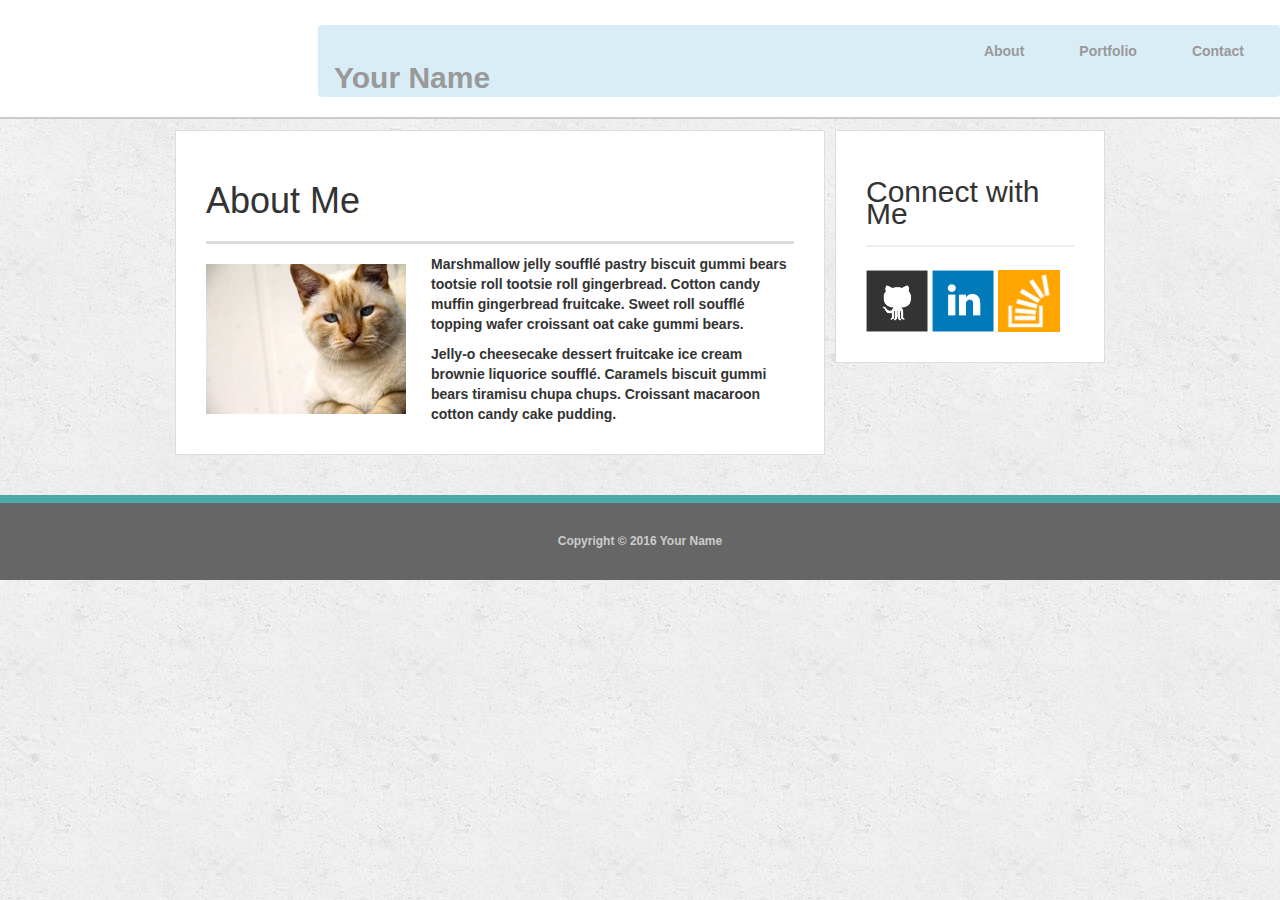
==== index.html @ c7a79263 "Bootstrap related submission of Assignment 2" ====
<!doctype html>
<html lang="en-us">

<head>
  <meta charset="UTF-8">
  <meta name="viewport" content="width=device-width, initial-scale=1.0">
  <title>About | Your Name</title>
  <link rel="stylesheet" type="text/css" href="assets/css/reset.css">
  <link rel="stylesheet" type="text/css" href="assets/css/style.css">
  <!--<link rel="stylesheet" type="text/css" href="assets/navbar.css"> -->
  
  <link rel="stylesheet" href="https://maxcdn.bootstrapcdn.com/bootstrap/3.3.6/css/bootstrap.min.css">
  <!--<link rel="stylesheet" type="text/css" href="assets/css/style.css">-->
  
</head>

<body>

<header id="masthead">-->
  <!--
    <div class="container">
      <a href="index.html" id="logo">Your Name</a>
      <nav>
        <a href="index.html">About</a>
        <a href="portfolio.html">Portfolio</a>
        <a href="contact.html">Contact</a>
      </nav>
    </div>
  </header>-->
  
  <nav class="navbar navbar-expand-lg navbar-dark bg-info">

   
      

    <div class="container">

        <div class="navbar-header">
          <a class="navbar-brand" style="margin-bottom: 20px"><h2><strong>Your Name<strong></h2></a>
        </div>
        <div class="collapse navbar-collapse" id="bs-example-navbar-collapse-1">
          <ul class="nav navbar-nav navbar-right list-inline">
            <li><a href="index.html">About</a></li>
            <li><a href="portfolio.html">Portfolio</a></li>
            <li><a href="contact.html">Contact</a></li>
          </ul>
        </div>

    </div>
      
  </nav>
    
  </header>

  <div id="main-container" class="container">
    <section class="main-section">
      <h1>About Me</h1>

      <img src="assets/images/cat.jpg" class="auth-image" alt="Your Name">

      <p>Marshmallow jelly souffl&eacute; pastry biscuit gummi bears tootsie roll tootsie roll gingerbread. Cotton candy muffin gingerbread fruitcake. Sweet roll souffl&eacute; topping wafer croissant oat cake gummi&nbsp;bears.</p>

      <p>Jelly-o cheesecake dessert fruitcake ice cream brownie liquorice souffl&eacute;. Caramels biscuit gummi bears tiramisu chupa chups. Croissant macaroon cotton candy cake pudding.</p>

    </section>

    <section class="sidebar">
      <div id="connect">
        <h2>Connect with Me</h2>

        <a href="#"><img src="assets/images/github-128.png" class="social" alt="GitHub" /></a>
        <a href="#"><img src="assets/images/linkedin-128.png" class="social" alt="LinkedIn" /></a>
        <a href="#"><img src="assets/images/stackoverflow-128.png" class="social" alt="Stack Overflow" /></a>
      </div>
    </section>
  </div>

<footer>
  <div class="container">
    <div class="row">
      <div class="col-sm-12">
        Copyright &copy; 2016 Your Name
      </div>
    </div>
  </div>
</footer>
</body>

</html>
---- assets/css/style.css ----
body {
  font-family: Arial, "Helvetica Neue", Helvetica, sans-serif;
  font-size: 18px;
  line-height: 34px;
  color: #777;
  background: url("../images/concrete_seamless.png");
}

* {
  box-sizing: border-box;
}

/* general */

.container {
  width: 100%;
  max-width: 960px;
  margin: 0 auto;
  clear: both;
}

h1,
h2,
h3,
p {
  margin-bottom: 20px;
}

p:last-child {
  margin-bottom: 0;
}

h1,
h2,
h3 {
  font-family: Georgia, Times, "Times New Roman", serif;
  font-weight: 700;
  color: #4aaaa5;
}

h1 {
  padding-bottom: 20px;
  font-size: 30px;
  line-height: 49px;
  border-bottom: 3px solid #ddd;
}

h2,
h3 {
  font-size: 22px;
}

/* header */

#masthead {
  position: fixed;
  z-index: 99;
  width: 100%;
  margin: 0 0 30px;
  overflow: auto;
  color: #fff;
  background: #fff;
  border-bottom: 2px solid #ccc;
}

#logo {
  float: left;
  width: 250px;
  height: 90px;
  font-family: Georgia, Times, "Times New Roman", serif;
  font-size: 30px;
  font-weight: 700;
  line-height: 90px;
  color: #fff;
  text-align: center;
  text-decoration: none;
  background: #4aaaa5;
}

nav {
  float: right;
  margin-top: 25px;
}

nav a {
  display: inline-block;
  padding-left: 15px;
  margin-left: 15px;
  line-height: 18px;
  color: #999;
  text-decoration: none;
  border-left: 1px solid #efefef;
}

nav a:first-child {
  border-left: 0 none;
}

/* footer */

footer {
  padding: 30px 0;
  clear: both;
  font-size: 12px;
  color: #fff;
  color: #ccc;
  text-align: center;
  background: #666;
  border-top: 8px solid #4aaaa5;
}

/* sidebar */

.sidebar {
  float: right;
  width: 100%;
  max-width: 270px;
  padding: 30px;
  margin-bottom: 20px;
  background: #fff;
  border: 1px solid #ddd;
}

h3,
.sidebar h2 {
  padding-bottom: 20px;
  margin-bottom: 15px;
  line-height: 22px;
  border-bottom: 2px solid #eee;
}

.social {
  width: 62px;
  height: 62px;
  margin-top: 8px;
  margin-right: 5px;
}

.social:last-child {
  margin-right: 0;
}

/* main */

#main-container {
  padding-top: 130px;
}

.main-section {
  float: left;
  width: 100%;
  max-width: 650px;
  padding: 30px;
  margin: 0 0 40px;
  background: #fff;
  border: 1px solid #ddd;
}

/* portfolio page */

.work {
  position: relative;
  float: left;
  width: 274px;
  margin: 20px 0 25px;
  overflow: auto;
}

.work:nth-child(even) {
  margin-right: 40px;
}

.work img {
  width: 100%;
  border: 0 none;
  opacity: 0.8;
}

.work h3 {
  position: absolute;
  bottom: 20px;
  width: 100%;
  padding: 15px;
  margin-bottom: 0;
  font-weight: 300;
  line-height: 30px;
  color: #fff;
  text-align: center;
  background: #4aaaa5;
  border-bottom: 0;
}

.auth-image {
  float:left;
  width: 200px;
  /*for 968-index.jpg, change float:center; width:600 px;*/
  height: auto;
  margin-top: 10px;
  margin-right: 25px;
}

/* contact page */

#contact-form ul {
  margin-bottom: 20px;
}

#contact-form li {
  margin-bottom: 10px;
}

label,
input[type=text],
input[type=email],
textarea {
  display: block;
  width: 100%;
}

input[type=text],
input[type=email],
textarea {
  height: 35px;
  padding: 0 10px;
  font-size: 14px;
  border: 1px solid #ddd;
}

textarea {
  height: 200px;
}

input[type=submit] {
  padding: 10px 30px;
  font-size: 18px;
  color: #fff;
  cursor: pointer;
  background: #4aaaa5;
  border: 0 none;
}

/* New changes are added to support Media querry */

@media screen and (max-width: 980px) {
  /* The body's bg color will be #333 */
      .auth-image {
        float:left;
        width: 600px;
      }
      .main-section {
        float: left;
        width: 100%;
        max-width: 650px;
        padding: 30px;
        margin: 0 0 40px;
        background: #fff;
        border: 1px solid #ddd;
      }
      .work {
        position: relative;
        float: left;
        width: 580px;
        margin: 20px 0 0px;
        overflow: auto;
      }
}


  @media screen and (max-width: 768px) {
  
      .main-section {
          float: left;
          width: 100%;
          max-width: 768px;
          padding: 30px;
          margin: 0 0 40px;
          background: #fff;
          border: 1px solid #ddd;
          }

      .auth-image {
            float:left;
            width: 200px;
          }

      .sidebar {
            float: left;
            max-width: 768px;
            width: 100%;
          }

      .work {
          position: relative;
          float: left;
          width: 274px;
          margin: 20px 0 0px;
          overflow: auto;
        }
  }
  
  @media screen and (max-width: 640px){
    
     #logo {
          float: left;
          width: 640px;
          height: 90px;
          font-family: Georgia, Times, "Times New Roman", serif;
          font-size: 30px;
          font-weight: 700;
          line-height: 90px;
          color: #fff;
          text-align: center;
          text-decoration: none;
          background: #4aaaa5;
        }
    nav {
          float: left;
          margin-top: 25px;
        }

    nav a {
          display: inline-block;
          padding-left: 50px;
          margin-left: 70px;
          line-height: 18px;
          color: #999;
          text-decoration: none;
          border-left: 1px solid #efefef;
        }

    nav a:first-child {
          border-left: 0 none;
        }

    .main-section {
          float: left;
          width: 100%;
          max-width: 640px;
          padding: 30px;
          margin: 0 0 40px;
          background: #fff;
          border: 1px solid #ddd;
          }
    .auth-image {
          float:left;
          width: 580px;
          /*for 968-index.jpg, change float:center; width:600 px;*/
          height: auto;
          margin-top: 10px;
          margin-right: 25px;
        }
    
    .sidebar {
        float: left;
        max-width:640px;
        width: 100%;
      }
    .work {
          position: relative;
          float: left;
          width: 500px;
          margin: 20px 0 0px;
          overflow: auto;
      }
      
  }
---- assets/navbar.css ----
//
// Navbars
// --------------------------------------------------


// Wrapper and base class
//
// Provide a static navbar from which we expand to create full-width, fixed, and
// other navbar variations.

.navbar {
  position: relative;
  min-height: @navbar-height; // Ensure a navbar always shows (e.g., without a .navbar-brand in collapsed mode)
  margin-bottom: @navbar-margin-bottom;
  border: 1px solid transparent;

  // Prevent floats from breaking the navbar
  &:extend(.clearfix all);

  @media (min-width: @grid-float-breakpoint) {
    border-radius: @navbar-border-radius;
  }
}


// Navbar heading
//
// Groups `.navbar-brand` and `.navbar-toggle` into a single component for easy
// styling of responsive aspects.

.navbar-header {
  &:extend(.clearfix all);

  @media (max-width: @grid-float-breakpoint) {
    float: left;
  }
}


// Navbar collapse (body)
//
// Group your navbar content into this for easy collapsing and expanding across
// various device sizes. By default, this content is collapsed when <768px, but
// will expand past that for a horizontal display.
//
// To start (on mobile devices) the navbar links, forms, and buttons are stacked
// vertically and include a `max-height` to overflow in case you have too much
// content for the user's viewport.

.navbar-collapse {
  overflow-x: visible;
  padding-right: @navbar-padding-horizontal;
  padding-left:  @navbar-padding-horizontal;
  border-top: 1px solid transparent;
  box-shadow: inset 0 1px 0 rgba(255,255,255,.1);
  &:extend(.clearfix all);
  -webkit-overflow-scrolling: touch;

  &.in {
    overflow-y: auto;
  }

  @media (min-width: @grid-float-breakpoint) {
    width: auto;
    border-top: 0;
    box-shadow: none;

    &.collapse {
      display: block !important;
      height: auto !important;
      padding-bottom: 0; // Override default setting
      overflow: visible !important;
    }

    &.in {
      overflow-y: visible;
    }

    // Undo the collapse side padding for navbars with containers to ensure
    // alignment of right-aligned contents.
    .navbar-fixed-top &,
    .navbar-static-top &,
    .navbar-fixed-bottom & {
      padding-left: 0;
      padding-right: 0;
    }
  }
}

.navbar-fixed-top,
.navbar-fixed-bottom {
  .navbar-collapse {
    max-height: @navbar-collapse-max-height;

    @media (max-device-width: @screen-xs-min) and (orientation: landscape) {
      max-height: 200px;
    }
  }
}


// Both navbar header and collapse
//
// When a container is present, change the behavior of the header and collapse.

.container,
.container-fluid {
  > .navbar-header,
  > .navbar-collapse {
    margin-right: -@navbar-padding-horizontal;
    margin-left:  -@navbar-padding-horizontal;

    @media (min-width: @grid-float-breakpoint) {
      margin-right: 0;
      margin-left:  0;
    }
  }
}


//
// Navbar alignment options
//
// Display the navbar across the entirety of the page or fixed it to the top or
// bottom of the page.

// Static top (unfixed, but 100% wide) navbar
.navbar-static-top {
  z-index: @zindex-navbar;
  border-width: 0 0 1px;

  @media (min-width: @grid-float-breakpoint) {
    border-radius: 0;
  }
}

// Fix the top/bottom navbars when screen real estate supports it
.navbar-fixed-top,
.navbar-fixed-bottom {
  position: fixed;
  right: 0;
  left: 0;
  z-index: @zindex-navbar-fixed;

  // Undo the rounded corners
  @media (min-width: @grid-float-breakpoint) {
    border-radius: 0;
  }
}
.navbar-fixed-top {
  top: 0;
  border-width: 0 0 1px;
}
.navbar-fixed-bottom {
  bottom: 0;
  margin-bottom: 0; // override .navbar defaults
  border-width: 1px 0 0;
}


// Brand/project name

.navbar-brand {
  float: left;
  padding: @navbar-padding-vertical @navbar-padding-horizontal;
  font-size: @font-size-large;
  line-height: @line-height-computed;
  height: @navbar-height;
  background:#fff;
  &:hover,
  &:focus {
    text-decoration: none;
  }

  > img {
    display: block;
  }

  @media (min-width: @grid-float-breakpoint) {
    .navbar > .container &,
    .navbar > .container-fluid & {
      margin-left: -@navbar-padding-horizontal;
    }
  }
}


// Navbar toggle
//
// Custom button for toggling the `.navbar-collapse`, powered by the collapse
// JavaScript plugin.

.navbar-toggle {
  position: relative;
  float: right;
  margin-right: @navbar-padding-horizontal;
  padding: 9px 10px;
  .navbar-vertical-align(34px);
  background-color: transparent;
  background-image: none; // Reset unusual Firefox-on-Android default style; see https://github.com/necolas/normalize.css/issues/214
  border: 1px solid transparent;
  border-radius: @border-radius-base;

  // We remove the `outline` here, but later compensate by attaching `:hover`
  // styles to `:focus`.
  &:focus {
    outline: 0;
  }

  // Bars
  .icon-bar {
    display: block;
    width: 22px;
    height: 2px;
    border-radius: 1px;
  }
  .icon-bar + .icon-bar {
    margin-top: 4px;
  }

  @media (min-width: @grid-float-breakpoint) {
    display: none;
  }
}


// Navbar nav links
//
// Builds on top of the `.nav` components with its own modifier class to make
// the nav the full height of the horizontal nav (above 768px).

.navbar-nav {
  margin: (@navbar-padding-vertical / 2) -@navbar-padding-horizontal;

  > li > a {
    padding-top:    10px;
    padding-bottom: 10px;
    line-height: @line-height-computed;
  }

  @media (max-width: @grid-float-breakpoint-max) {
    // Dropdowns get custom display when collapsed
    .open .dropdown-menu {
      position: static;
      float: none;
      width: auto;
      margin-top: 0;
      background-color: transparent;
      border: 0;
      box-shadow: none;
      > li > a,
      .dropdown-header {
        padding: 5px 15px 5px 25px;
      }
      > li > a {
        line-height: @line-height-computed;
        &:hover,
        &:focus {
          background-image: none;
        }
      }
    }
  }

  // Uncollapse the nav
  @media (min-width: @grid-float-breakpoint) {
    float: left;
    margin: 0;

    > li {
      float: left;
      > a {
        padding-top:    @navbar-padding-vertical;
        padding-bottom: @navbar-padding-vertical;
      }
    }
  }
}


// Navbar form
//
// Extension of the `.form-inline` with some extra flavor for optimum display in
// our navbars.

.navbar-form {
  margin-left: -@navbar-padding-horizontal;
  margin-right: -@navbar-padding-horizontal;
  padding: 10px @navbar-padding-horizontal;
  border-top: 1px solid transparent;
  border-bottom: 1px solid transparent;
  @shadow: inset 0 1px 0 rgba(255,255,255,.1), 0 1px 0 rgba(255,255,255,.1);
  .box-shadow(@shadow);

  // Mixin behavior for optimum display
  .form-inline();

  .form-group {
    @media (max-width: @grid-float-breakpoint-max) {
      margin-bottom: 5px;

      &:last-child {
        margin-bottom: 0;
      }
    }
  }

  // Vertically center in expanded, horizontal navbar
  .navbar-vertical-align(@input-height-base);

  // Undo 100% width for pull classes
  @media (min-width: @grid-float-breakpoint) {
    width: auto;
    border: 0;
    margin-left: 0;
    margin-right: 0;
    padding-top: 0;
    padding-bottom: 0;
    .box-shadow(none);
  }
}


// Dropdown menus

// Menu position and menu carets
.navbar-nav > li > .dropdown-menu {
  margin-top: 0;
  .border-top-radius(0);
}
// Menu position and menu caret support for dropups via extra dropup class
.navbar-fixed-bottom .navbar-nav > li > .dropdown-menu {
  margin-bottom: 0;
  .border-top-radius(@navbar-border-radius);
  .border-bottom-radius(0);
}


// Buttons in navbars
//
// Vertically center a button within a navbar (when *not* in a form).

.navbar-btn {
  .navbar-vertical-align(@input-height-base);

  &.btn-sm {
    .navbar-vertical-align(@input-height-small);
  }
  &.btn-xs {
    .navbar-vertical-align(22);
  }
}


// Text in navbars
//
// Add a class to make any element properly align itself vertically within the navbars.

.navbar-text {
  .navbar-vertical-align(@line-height-computed);

  @media (min-width: @grid-float-breakpoint) {
    float: left;
    margin-left: @navbar-padding-horizontal;
    margin-right: @navbar-padding-horizontal;
  }
}


// Component alignment
//
// Repurpose the pull utilities as their own navbar utilities to avoid specificity
// issues with parents and chaining. Only do this when the navbar is uncollapsed
// though so that navbar contents properly stack and align in mobile.
//
// Declared after the navbar components to ensure more specificity on the margins.

@media (min-width: @grid-float-breakpoint) {
  .navbar-left  { .pull-left(); }
  .navbar-right {
    .pull-right();
    margin-right: -@navbar-padding-horizontal;

    ~ .navbar-right {
      margin-right: 0;
    }
  }
}


// Alternate navbars
// --------------------------------------------------

// Default navbar
.navbar-default {
  background-color: @navbar-default-bg;
  border-color: @navbar-default-border;

  .navbar-brand {
    color: @navbar-default-brand-color;
    &:hover,
    &:focus {
      color: @navbar-default-brand-hover-color;
      background-color: @navbar-default-brand-hover-bg;
    }
  }

  .navbar-text {
    color: @navbar-default-color;
  }

  .navbar-nav {
    > li > a {
      color: @navbar-default-link-color;

      &:hover,
      &:focus {
        color: @navbar-default-link-hover-color;
        background-color: @navbar-default-link-hover-bg;
      }
    }
    > .active > a {
      &,
      &:hover,
      &:focus {
        color: @navbar-default-link-active-color;
        background-color: @navbar-default-link-active-bg;
      }
    }
    > .disabled > a {
      &,
      &:hover,
      &:focus {
        color: @navbar-default-link-disabled-color;
        background-color: @navbar-default-link-disabled-bg;
      }
    }
  }

  .navbar-toggle {
    border-color: @navbar-default-toggle-border-color;
    &:hover,
    &:focus {
      background-color: @navbar-default-toggle-hover-bg;
    }
    .icon-bar {
      background-color: @navbar-default-toggle-icon-bar-bg;
    }
  }

  .navbar-collapse,
  .navbar-form {
    border-color: @navbar-default-border;
  }

  // Dropdown menu items
  .navbar-nav {
    // Remove background color from open dropdown
    > .open > a {
      &,
      &:hover,
      &:focus {
        background-color: @navbar-default-link-active-bg;
        color: @navbar-default-link-active-color;
      }
    }

    @media (max-width: @grid-float-breakpoint-max) {
      // Dropdowns get custom display when collapsed
      .open .dropdown-menu {
        > li > a {
          color: @navbar-default-link-color;
          &:hover,
          &:focus {
            color: @navbar-default-link-hover-color;
            background-color: @navbar-default-link-hover-bg;
          }
        }
        > .active > a {
          &,
          &:hover,
          &:focus {
            color: @navbar-default-link-active-color;
            background-color: @navbar-default-link-active-bg;
          }
        }
        > .disabled > a {
          &,
          &:hover,
          &:focus {
            color: @navbar-default-link-disabled-color;
            background-color: @navbar-default-link-disabled-bg;
          }
        }
      }
    }
  }


  // Links in navbars
  //
  // Add a class to ensure links outside the navbar nav are colored correctly.

  .navbar-link {
    color: @navbar-default-link-color;
    &:hover {
      color: @navbar-default-link-hover-color;
    }
  }

  .btn-link {
    color: @navbar-default-link-color;
    &:hover,
    &:focus {
      color: @navbar-default-link-hover-color;
    }
    &[disabled],
    fieldset[disabled] & {
      &:hover,
      &:focus {
        color: @navbar-default-link-disabled-color;
      }
    }
  }
}

// Inverse navbar

.navbar-inverse {
  background-color: @navbar-inverse-bg;
  border-color: @navbar-inverse-border;

  .navbar-brand {
    color: @navbar-inverse-brand-color;
    &:hover,
    &:focus {
      color: @navbar-inverse-brand-hover-color;
      background-color: @navbar-inverse-brand-hover-bg;
    }
  }

  .navbar-text {
    color: @navbar-inverse-color;
  }

  .navbar-nav {
    > li > a {
      color: @navbar-inverse-link-color;

      &:hover,
      &:focus {
        color: @navbar-inverse-link-hover-color;
        background-color: @navbar-inverse-link-hover-bg;
      }
    }
    > .active > a {
      &,
      &:hover,
      &:focus {
        color: @navbar-inverse-link-active-color;
        background-color: @navbar-inverse-link-active-bg;
      }
    }
    > .disabled > a {
      &,
      &:hover,
      &:focus {
        color: @navbar-inverse-link-disabled-color;
        background-color: @navbar-inverse-link-disabled-bg;
      }
    }
  }

  // Darken the responsive nav toggle
  .navbar-toggle {
    border-color: @navbar-inverse-toggle-border-color;
    &:hover,
    &:focus {
      background-color: @navbar-inverse-toggle-hover-bg;
    }
    .icon-bar {
      background-color: @navbar-inverse-toggle-icon-bar-bg;
    }
  }

  .navbar-collapse,
  .navbar-form {
    border-color: darken(@navbar-inverse-bg, 7%);
  }

  // Dropdowns
  .navbar-nav {
    > .open > a {
      &,
      &:hover,
      &:focus {
        background-color: @navbar-inverse-link-active-bg;
        color: @navbar-inverse-link-active-color;
      }
    }

    @media (max-width: @grid-float-breakpoint-max) {
      // Dropdowns get custom display
      .open .dropdown-menu {
        > .dropdown-header {
          border-color: @navbar-inverse-border;
        }
        .divider {
          background-color: @navbar-inverse-border;
        }
        > li > a {
          color: @navbar-inverse-link-color;
          &:hover,
          &:focus {
            color: @navbar-inverse-link-hover-color;
            background-color: @navbar-inverse-link-hover-bg;
          }
        }
        > .active > a {
          &,
          &:hover,
          &:focus {
            color: @navbar-inverse-link-active-color;
            background-color: @navbar-inverse-link-active-bg;
          }
        }
        > .disabled > a {
          &,
          &:hover,
          &:focus {
            color: @navbar-inverse-link-disabled-color;
            background-color: @navbar-inverse-link-disabled-bg;
          }
        }
      }
    }
  }

  .navbar-link {
    color: @navbar-inverse-link-color;
    &:hover {
      color: @navbar-inverse-link-hover-color;
    }
  }

  .btn-link {
    color: @navbar-inverse-link-color;
    &:hover,
    &:focus {
      color: @navbar-inverse-link-hover-color;
    }
    &[disabled],
    fieldset[disabled] & {
      &:hover,
      &:focus {
        color: @navbar-inverse-link-disabled-color;
      }
    }
  }
}
---- assets/css/style.css ----
body {
  font-family: Arial, "Helvetica Neue", Helvetica, sans-serif;
  font-size: 18px;
  line-height: 34px;
  color: #777;
  background: url("../images/concrete_seamless.png");
}

* {
  box-sizing: border-box;
}

/* general */

.container {
  width: 100%;
  max-width: 960px;
  margin: 0 auto;
  clear: both;
}

h1,
h2,
h3,
p {
  margin-bottom: 20px;
}

p:last-child {
  margin-bottom: 0;
}

h1,
h2,
h3 {
  font-family: Georgia, Times, "Times New Roman", serif;
  font-weight: 700;
  color: #4aaaa5;
}

h1 {
  padding-bottom: 20px;
  font-size: 30px;
  line-height: 49px;
  border-bottom: 3px solid #ddd;
}

h2,
h3 {
  font-size: 22px;
}

/* header */

#masthead {
  position: fixed;
  z-index: 99;
  width: 100%;
  margin: 0 0 30px;
  overflow: auto;
  color: #fff;
  background: #fff;
  border-bottom: 2px solid #ccc;
}

#logo {
  float: left;
  width: 250px;
  height: 90px;
  font-family: Georgia, Times, "Times New Roman", serif;
  font-size: 30px;
  font-weight: 700;
  line-height: 90px;
  color: #fff;
  text-align: center;
  text-decoration: none;
  background: #4aaaa5;
}

nav {
  float: right;
  margin-top: 25px;
}

nav a {
  display: inline-block;
  padding-left: 15px;
  margin-left: 15px;
  line-height: 18px;
  color: #999;
  text-decoration: none;
  border-left: 1px solid #efefef;
}

nav a:first-child {
  border-left: 0 none;
}

/* footer */

footer {
  padding: 30px 0;
  clear: both;
  font-size: 12px;
  color: #fff;
  color: #ccc;
  text-align: center;
  background: #666;
  border-top: 8px solid #4aaaa5;
}

/* sidebar */

.sidebar {
  float: right;
  width: 100%;
  max-width: 270px;
  padding: 30px;
  margin-bottom: 20px;
  background: #fff;
  border: 1px solid #ddd;
}

h3,
.sidebar h2 {
  padding-bottom: 20px;
  margin-bottom: 15px;
  line-height: 22px;
  border-bottom: 2px solid #eee;
}

.social {
  width: 62px;
  height: 62px;
  margin-top: 8px;
  margin-right: 5px;
}

.social:last-child {
  margin-right: 0;
}

/* main */

#main-container {
  padding-top: 130px;
}

.main-section {
  float: left;
  width: 100%;
  max-width: 650px;
  padding: 30px;
  margin: 0 0 40px;
  background: #fff;
  border: 1px solid #ddd;
}

/* portfolio page */

.work {
  position: relative;
  float: left;
  width: 274px;
  margin: 20px 0 25px;
  overflow: auto;
}

.work:nth-child(even) {
  margin-right: 40px;
}

.work img {
  width: 100%;
  border: 0 none;
  opacity: 0.8;
}

.work h3 {
  position: absolute;
  bottom: 20px;
  width: 100%;
  padding: 15px;
  margin-bottom: 0;
  font-weight: 300;
  line-height: 30px;
  color: #fff;
  text-align: center;
  background: #4aaaa5;
  border-bottom: 0;
}

.auth-image {
  float:left;
  width: 200px;
  /*for 968-index.jpg, change float:center; width:600 px;*/
  height: auto;
  margin-top: 10px;
  margin-right: 25px;
}

/* contact page */

#contact-form ul {
  margin-bottom: 20px;
}

#contact-form li {
  margin-bottom: 10px;
}

label,
input[type=text],
input[type=email],
textarea {
  display: block;
  width: 100%;
}

input[type=text],
input[type=email],
textarea {
  height: 35px;
  padding: 0 10px;
  font-size: 14px;
  border: 1px solid #ddd;
}

textarea {
  height: 200px;
}

input[type=submit] {
  padding: 10px 30px;
  font-size: 18px;
  color: #fff;
  cursor: pointer;
  background: #4aaaa5;
  border: 0 none;
}

/* New changes are added to support Media querry */

@media screen and (max-width: 980px) {
  /* The body's bg color will be #333 */
      .auth-image {
        float:left;
        width: 600px;
      }
      .main-section {
        float: left;
        width: 100%;
        max-width: 650px;
        padding: 30px;
        margin: 0 0 40px;
        background: #fff;
        border: 1px solid #ddd;
      }
      .work {
        position: relative;
        float: left;
        width: 580px;
        margin: 20px 0 0px;
        overflow: auto;
      }
}


  @media screen and (max-width: 768px) {
  
      .main-section {
          float: left;
          width: 100%;
          max-width: 768px;
          padding: 30px;
          margin: 0 0 40px;
          background: #fff;
          border: 1px solid #ddd;
          }

      .auth-image {
            float:left;
            width: 200px;
          }

      .sidebar {
            float: left;
            max-width: 768px;
            width: 100%;
          }

      .work {
          position: relative;
          float: left;
          width: 274px;
          margin: 20px 0 0px;
          overflow: auto;
        }
  }
  
  @media screen and (max-width: 640px){
    
     #logo {
          float: left;
          width: 640px;
          height: 90px;
          font-family: Georgia, Times, "Times New Roman", serif;
          font-size: 30px;
          font-weight: 700;
          line-height: 90px;
          color: #fff;
          text-align: center;
          text-decoration: none;
          background: #4aaaa5;
        }
    nav {
          float: left;
          margin-top: 25px;
        }

    nav a {
          display: inline-block;
          padding-left: 50px;
          margin-left: 70px;
          line-height: 18px;
          color: #999;
          text-decoration: none;
          border-left: 1px solid #efefef;
        }

    nav a:first-child {
          border-left: 0 none;
        }

    .main-section {
          float: left;
          width: 100%;
          max-width: 640px;
          padding: 30px;
          margin: 0 0 40px;
          background: #fff;
          border: 1px solid #ddd;
          }
    .auth-image {
          float:left;
          width: 580px;
          /*for 968-index.jpg, change float:center; width:600 px;*/
          height: auto;
          margin-top: 10px;
          margin-right: 25px;
        }
    
    .sidebar {
        float: left;
        max-width:640px;
        width: 100%;
      }
    .work {
          position: relative;
          float: left;
          width: 500px;
          margin: 20px 0 0px;
          overflow: auto;
      }
      
  }
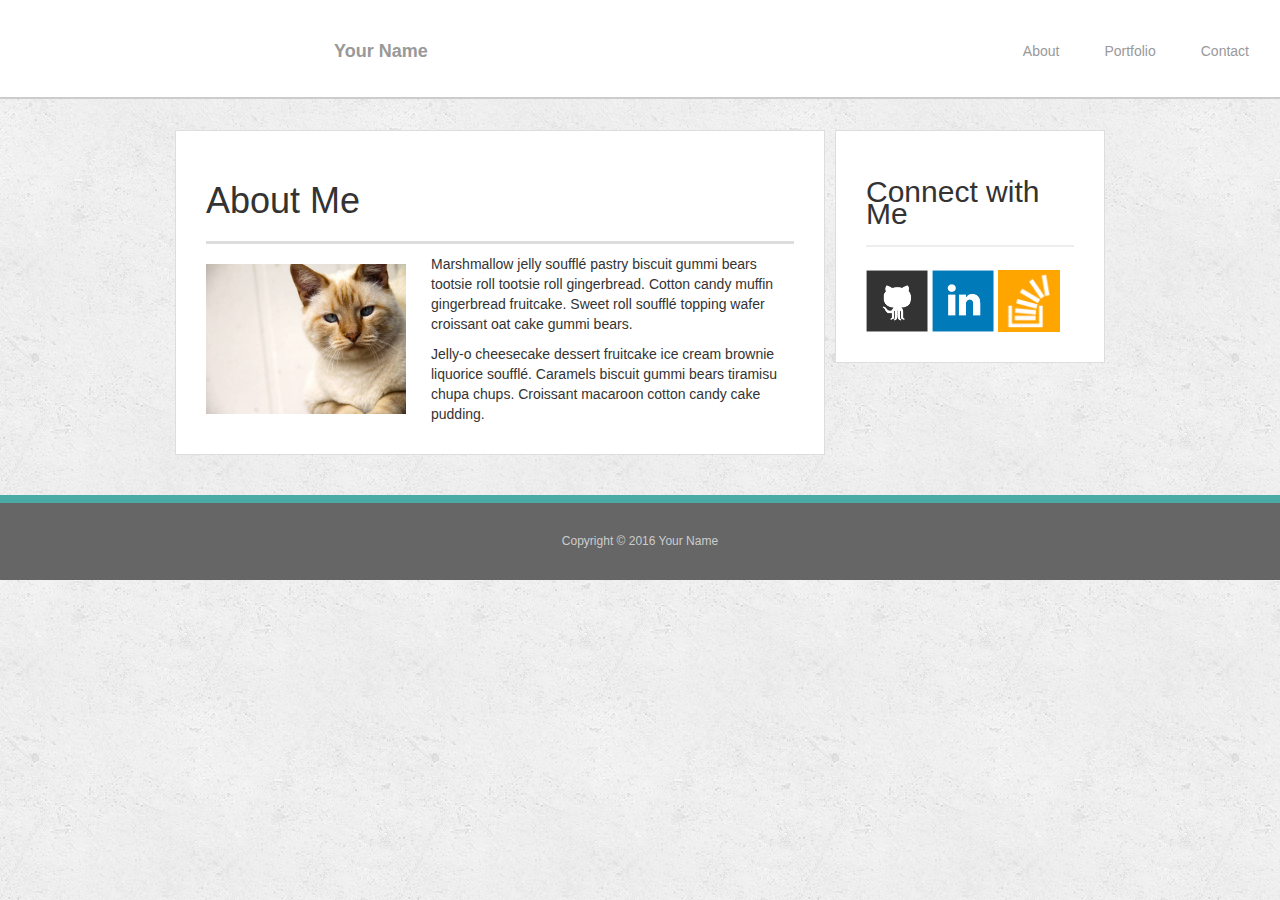
==== commit 638aa7fd: "Changed the Portfolio and Contact to use bootstrap" ====
--- a/index.html
+++ b/index.html
@@ -7,49 +7,36 @@
   <title>About | Your Name</title>
   <link rel="stylesheet" type="text/css" href="assets/css/reset.css">
   <link rel="stylesheet" type="text/css" href="assets/css/style.css">
-  <!--<link rel="stylesheet" type="text/css" href="assets/navbar.css"> -->
+  <!--<link rel="stylesheet" type="text/css" href="assets/navbar.css">-->
   
   <link rel="stylesheet" href="https://maxcdn.bootstrapcdn.com/bootstrap/3.3.6/css/bootstrap.min.css">
-  <!--<link rel="stylesheet" type="text/css" href="assets/css/style.css">-->
   
 </head>
 
 <body>
 
-<header id="masthead">-->
-  <!--
-    <div class="container">
-      <a href="index.html" id="logo">Your Name</a>
-      <nav>
-        <a href="index.html">About</a>
-        <a href="portfolio.html">Portfolio</a>
-        <a href="contact.html">Contact</a>
-      </nav>
-    </div>
-  </header>-->
+  <header id="masthead">
+    <!--<div class="container">-->
+
   
-  <nav class="navbar navbar-expand-lg navbar-dark bg-info">
+  <nav class="navbar navbar-expand-lg navbar-dark bg-dark">
 
-   
+  <div class="container">
       
-
-    <div class="container">
-
+        <!--<a class="navbar-brand" href="#">Navbar w/ text</a>-->
+        <!--<div class="container">-->
         <div class="navbar-header">
-          <a class="navbar-brand" style="margin-bottom: 20px"><h2><strong>Your Name<strong></h2></a>
+          <a class="navbar-brand"><strong>Your Name</strong></a>
         </div>
         <div class="collapse navbar-collapse" id="bs-example-navbar-collapse-1">
-          <ul class="nav navbar-nav navbar-right list-inline">
+          <ul class="nav navbar-nav navbar-right">
             <li><a href="index.html">About</a></li>
             <li><a href="portfolio.html">Portfolio</a></li>
             <li><a href="contact.html">Contact</a></li>
           </ul>
         </div>
-
+      </nav>
     </div>
-      
-  </nav>
-    
   </header>
 
   <div id="main-container" class="container">
@@ -75,15 +62,11 @@
     </section>
   </div>
 
-<footer>
-  <div class="container">
-    <div class="row">
-      <div class="col-sm-12">
-        Copyright &copy; 2016 Your Name
-      </div>
+  <footer>
+    <div class="container">
+      Copyright &copy; 2016 Your Name
     </div>
-  </div>
-</footer>
+  </footer>
 </body>
 
 </html>--- a/assets/navbar.css
+++ b/assets/navbar.css
@@ -166,7 +166,7 @@
   font-size: @font-size-large;
   line-height: @line-height-computed;
   height: @navbar-height;
-  background:#fff;
+
   &:hover,
   &:focus {
     text-decoration: none;
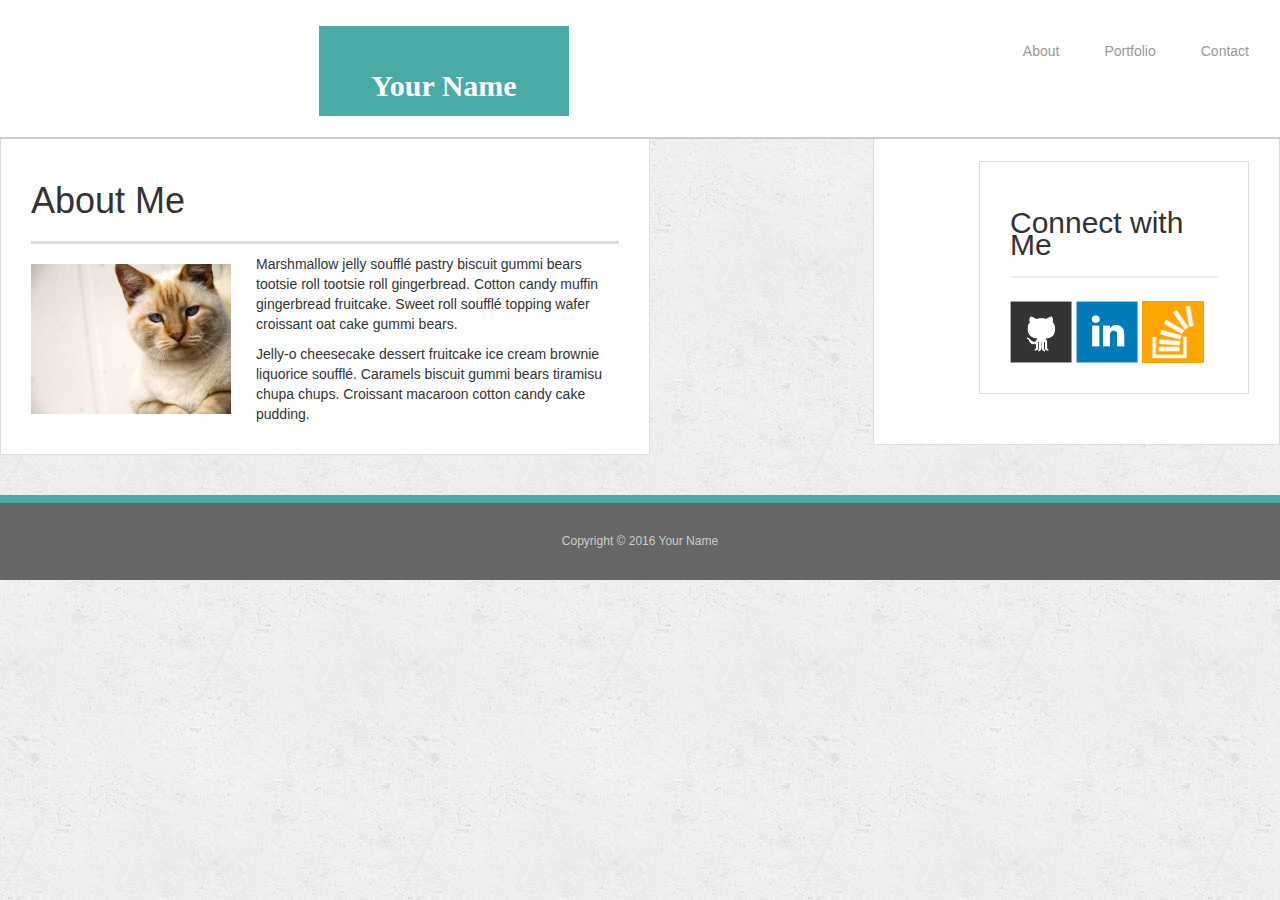
==== commit 2571d575: "changed to bootstrap other parts" ====
--- a/index.html
+++ b/index.html
@@ -7,7 +7,6 @@
   <title>About | Your Name</title>
   <link rel="stylesheet" type="text/css" href="assets/css/reset.css">
   <link rel="stylesheet" type="text/css" href="assets/css/style.css">
-  <!--<link rel="stylesheet" type="text/css" href="assets/navbar.css">-->
   
   <link rel="stylesheet" href="https://maxcdn.bootstrapcdn.com/bootstrap/3.3.6/css/bootstrap.min.css">
   
@@ -16,17 +15,14 @@
 <body>
 
   <header id="masthead">
-    <!--<div class="container">-->
 
-  
   <nav class="navbar navbar-expand-lg navbar-dark bg-dark">
 
-  <div class="container">
+    <div class="container">
       
-        <!--<a class="navbar-brand" href="#">Navbar w/ text</a>-->
-        <!--<div class="container">-->
         <div class="navbar-header">
-          <a class="navbar-brand"><strong>Your Name</strong></a>
+          
+          <a class="navbar-brand" href="#" id = "logo">Your Name</a>
         </div>
         <div class="collapse navbar-collapse" id="bs-example-navbar-collapse-1">
           <ul class="nav navbar-nav navbar-right">
@@ -35,38 +31,61 @@
             <li><a href="contact.html">Contact</a></li>
           </ul>
         </div>
-      </nav>
-    </div>
+     </div>
+  </nav>
+   
   </header>
 
-  <div id="main-container" class="container">
-    <section class="main-section">
-      <h1>About Me</h1>
+<div class="row">
+        <div class="col-md-7" id="main-container" class="container" display= "flex">
+          <section class="main-section">
+            <h1> About Me </h1>
+            <img src="assets/images/cat.jpg" class="auth-image" alt="Your Name">
 
-      <img src="assets/images/cat.jpg" class="auth-image" alt="Your Name">
+                  <p>Marshmallow jelly souffl&eacute; pastry biscuit gummi bears tootsie roll tootsie roll gingerbread. Cotton candy muffin gingerbread fruitcake. Sweet roll souffl&eacute; topping wafer croissant oat cake gummi&nbsp;bears.</p>
 
-      <p>Marshmallow jelly souffl&eacute; pastry biscuit gummi bears tootsie roll tootsie roll gingerbread. Cotton candy muffin gingerbread fruitcake. Sweet roll souffl&eacute; topping wafer croissant oat cake gummi&nbsp;bears.</p>
+                  <p>Jelly-o cheesecake dessert fruitcake ice cream brownie liquorice souffl&eacute;. Caramels biscuit gummi bears tiramisu chupa chups. Croissant macaroon cotton candy cake pudding.</p>
 
-      <p>Jelly-o cheesecake dessert fruitcake ice cream brownie liquorice souffl&eacute;. Caramels biscuit gummi bears tiramisu chupa chups. Croissant macaroon cotton candy cake pudding.</p>
+            
+        </section>
+        
+      </div>
 
-    </section>
+      <div class="col-xs-1">
+      </div>
+      
+      <div class="col-md-4" id="main-container" class="container" display="flex" >  
+        <section class="main-section">
 
-    <section class="sidebar">
-      <div id="connect">
-        <h2>Connect with Me</h2>
+          <section class="sidebar">
+              <div id="connect">
+                <h2>Connect with Me</h2>
 
-        <a href="#"><img src="assets/images/github-128.png" class="social" alt="GitHub" /></a>
-        <a href="#"><img src="assets/images/linkedin-128.png" class="social" alt="LinkedIn" /></a>
-        <a href="#"><img src="assets/images/stackoverflow-128.png" class="social" alt="Stack Overflow" /></a>
+                <a href="#"><img src="assets/images/github-128.png" class="social" alt="GitHub" /></a>
+                <a href="#"><img src="assets/images/linkedin-128.png" class="social" alt="LinkedIn" /></a>
+                <a href="#"><img src="assets/images/stackoverflow-128.png" class="social" alt="Stack Overflow" /></a>
+              </div>
+            </section>
+        
+
+          </section>
+        
       </div>
-    </section>
   </div>
 
-  <footer>
+      <div class="row">
+          <div class="col-md-12">
+          <footer class="footer">Copyright &copy; 2016 Your Name</footer>
+          </div>
+      </div>
+
+
+<!--  <footer>
     <div class="container">
       Copyright &copy; 2016 Your Name
     </div>
   </footer>
+-->
 </body>
 
 </html>